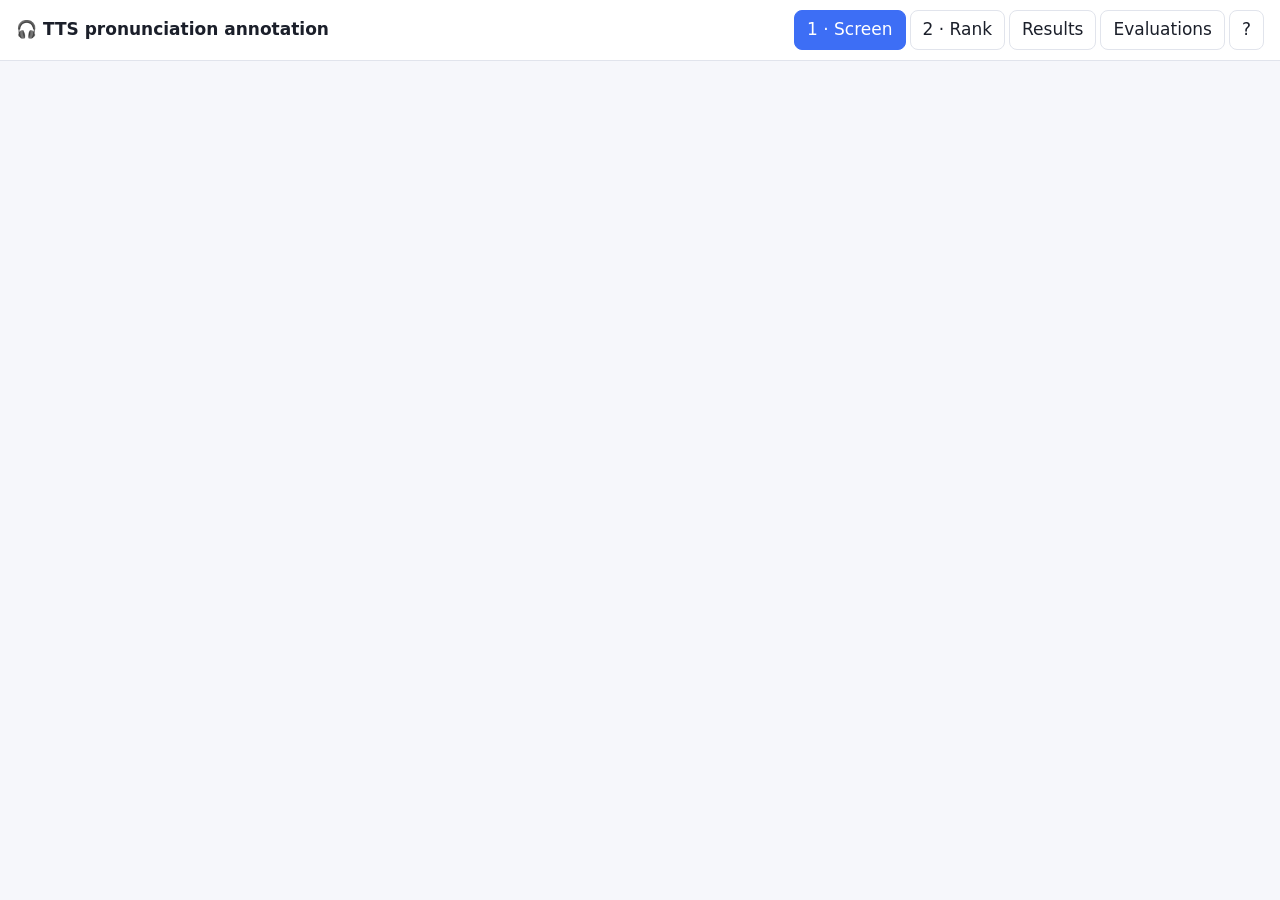
==== static/index.html @ 06015de7 "Rounds: items may carry a round; the start page picks one (default: latest) and the queue serves onl" ====
<!doctype html>
<html lang="en">
<head>
<meta charset="utf-8">
<meta name="viewport" content="width=device-width, initial-scale=1, viewport-fit=cover">
<title>TTS pronunciation annotation</title>
<link rel="stylesheet" href="/static/style.css">
</head>
<body>
<header class="top">
  <div class="brand">🎧 <span id="appTitle">TTS pronunciation annotation</span><span id="annotatorName" class="annotator"></span><span id="syncState" class="annotator" title="Saved on the server at once; copied to the dataset in the background"></span></div>
  <nav>
    <button data-tab="rate" class="tab on" title="Pass 1: screen each clip pass / fail">1 · Screen</button>
    <button data-tab="rank" class="tab" title="Pass 2: blind pairwise preference among passing clips">2 · Rank</button>
    <button data-tab="results" class="tab">Results</button>
    <button data-tab="start" class="tab">Evaluations</button>
    <button id="helpBtn" class="ghost" title="Help and keyboard shortcuts (?)">?</button>
  </nav>
</header>

<div id="outbox" class="banner" hidden></div>
<div id="localNote" class="banner info" hidden>Local mode: annotations stay on this server (no dataset configured).</div>

<main>
  <section id="start" hidden>
    <h2>Choose an evaluation</h2>
    <div id="evalList" class="evals"></div>
    <div class="method card">
      <b>Screen, then rank.</b> Pass 1 (<i>Screen</i>): each whole clip is a plain <b>Pass</b> or <b>Fail</b>; a fail needs
      one tap on a reason category. Word-level detail is optional. Pass 2 (<i>Rank</i>): only clips that passed, compared two at a time,
      blind; a Bradley–Terry fit turns the preferences into a ranking.
    </div>
    <h2>How to go through the screen</h2>
    <div class="modes">
      <label class="mode"><input type="radio" name="mode" value="compare" checked>
        <b>Compare voices on one sentence</b><span>Every voice reads the same sentence, one after another. Best for ranking.</span></label>
      <label class="mode"><input type="radio" name="mode" value="voice">
        <b>One voice through every sentence</b><span>Get to know one voice, then leave an overall note.</span></label>
    </div>
    <div class="opts">
      <label class="check"><input type="checkbox" id="blind" checked> Blind: hide voice names until I save (order shuffled)</label>
      <label class="check"><input type="checkbox" id="skipFailed" checked> Skip voices that have already failed (their unscreened clips leave the queue; clips already screened stay)</label>
      <label id="roundPickWrap" class="check" hidden>Round <select id="roundPick"></select></label>
      <label id="voicePickWrap" hidden>Voice <select id="voicePick"></select></label>
    </div>
    <button id="go" class="primary big">Start listening ▶</button>
  </section>

  <section id="rate" hidden>
    <div class="where">
      <div id="whereText"></div>
      <div class="jump"><select id="groupPick" title="Jump to"></select></div>
    </div>
    <div id="dots" class="dots"></div>
    <div class="bar"><div id="barFill"></div></div>

    <div class="card sentence">
      <div class="focus" id="focus"></div>
      <div class="plain" id="plain"></div>
      <div class="display" id="words"></div>
      <div class="english" id="gloss"></div>
    </div>

    <div class="player">
      <button id="play" class="play" aria-label="Play">▶</button>
      <div class="voice"><div id="voiceName" class="vname"></div><div id="voiceSub" class="vsub"></div><div id="voiceProv" class="prov"></div></div>
      <div class="voicenote">
        <button id="vnBtn" class="vn" title="Record spoken feedback on this clip (R)">🎙 Voice note <kbd>R</kbd></button>
        <div id="vnState" class="mini"></div>
      </div>
    </div>

    <div class="card screen">
      <div class="axis-label">Acceptable? <kbd>P</kbd> pass · <kbd>X</kbd> fail</div>
      <div class="seg pf" id="pf">
        <button data-v="pass" class="pass">✓ Pass</button>
        <button data-v="fail" class="fail">✗ Fail</button>
      </div>
      <div id="failBox" class="failbox" hidden>
        <div class="mini">Why did it fail? One tap is enough; pick all that apply (keys 1–6).</div>
        <div class="chips" id="reasons"></div>
      </div>
      <div class="axis-label gl">Voice gender <span id="genderKeys"></span></div>
      <div class="seg use" id="gender"></div>
      <details id="detail" class="detail">
        <summary>Add detail (optional): which word, stress heard vs should be, IPA heard vs expected<span id="qualityHint"></span></summary>
        <div class="taghint">Tap a word in the sentence to mark <b>wrong stress</b> or a <b>mispronunciation</b>. Shift-tap (or <button id="multiBtn" class="link">multi-word</button>) for a span.</div>
        <button id="tagSel" class="primary small" hidden>Tag selected words</button>
        <div id="tagList" class="taglist"></div>
        <div id="ratings" class="ratings"></div>
      </details>
      <label class="axis-label" for="note">Comment (optional)</label>
      <textarea id="note" rows="2" placeholder="Anything worth knowing about this clip…"></textarea>
    </div>

    <div class="actions">
      <button id="prev" class="ghost">◀ Previous</button>
      <button id="save" class="primary big">Save &amp; next ⏎</button>
      <button id="next" class="ghost">Skip ▶</button>
    </div>
    <div id="state" class="state"></div>
  </section>

  <section id="rank" hidden>
    <div class="where"><div id="rankWhere"></div><div class="jump"><select id="rankPick" title="Sentence"></select></div></div>
    <div class="bar"><div id="rankFill"></div></div>
    <div id="rankEmpty" class="card muted" hidden></div>
    <div id="rankBody">
      <div class="card sentence">
        <div class="focus" id="rFocus"></div>
        <div class="display" id="rText"></div>
        <div class="english" id="rGloss"></div>
      </div>
      <div class="duel">
        <div class="side" data-side="left"><div class="sname" id="nameL">A</div><button class="play" id="playL" aria-label="Play A">▶</button><kbd>A</kbd></div>
        <div class="vs">vs</div>
        <div class="side" data-side="right"><div class="sname" id="nameR">B</div><button class="play" id="playR" aria-label="Play B">▶</button><kbd>B</kbd></div>
      </div>
      <div class="seg outcomes" id="outcomes">
        <button data-o="left">A better <kbd>1</kbd></button>
        <button data-o="right">B better <kbd>2</kbd></button>
        <button data-o="tie">Tie <kbd>3</kbd></button>
        <button data-o="both_bad" class="bad">Both bad <kbd>4</kbd></button>
      </div>
      <input id="rNote" class="cmt" placeholder="Note (optional): why, especially for 'both bad'">
      <div class="actions">
        <button id="undo" class="ghost">↶ Undo <kbd>U</kbd></button>
        <button id="confirm" class="primary big">Confirm ⏎</button>
        <button id="rSkip" class="ghost">Skip ▶</button>
      </div>
    </div>
  </section>

  <section id="results" hidden>
    <div class="res-head">
      <h2 id="resTitle">Results</h2>
      <div><button id="dlCsv" class="ghost">Screen CSV</button> <button id="dlJson" class="ghost">Screen JSONL</button> <button id="dlPairs" class="ghost">Pairs JSONL</button></div>
    </div>
    <h3>Pass 1 · Screen</h3>
    <p class="muted">Pass rate per voice, failure reasons by type, most-failed words, voice gender. Click a heading to sort.</p>
    <div class="scroll"><table id="byVoice"></table></div>
    <h3>Pass 2 · Rank</h3>
    <p class="muted">Pairwise preferences among passing clips. Win rate counts a tie as half a win; strength is a
      Bradley–Terry fit (geometric mean 1), shown overall or for one sentence. "Both bad" comparisons are not counted
      here: they became late fails in the screen.</p>
    <div class="opts"><label>Scope <select id="btScope"></select></label></div>
    <div class="scroll"><table id="byRank"></table></div>
    <h3>By sentence</h3>
    <div class="scroll"><table id="bySentence"></table></div>
    <div id="qualityWrap" hidden><h3>Optional quality ratings</h3><div class="scroll"><table id="byQuality"></table></div></div>
  </section>
</main>

<!-- Word popover: structured pronunciation tags -->
<div id="pop" class="pop" hidden>
  <div class="pop-title" id="popTitle"></div>
  <div class="pop-ref" id="popRef"></div>
  <div class="ptabs">
    <button data-p="stress" class="ptab on">Stress</button>
    <button data-p="mis" class="ptab">Mispronounced</button>
    <button data-p="minor" class="ptab">Other</button>
  </div>
  <div class="ppanel" data-p="stress">
    <label class="mini">Syllables <span class="muted">(hyphens between them)</span></label>
    <input id="sylInput" class="ipa" placeholder="e.g. se-fer">
    <div class="mini">Voice stressed</div><div class="syls" id="sylHeard"></div>
    <div class="mini">Should be</div><div class="syls" id="sylCorrect"></div>
    <input id="stressComment" class="cmt" placeholder="Comment (optional)">
  </div>
  <div class="ppanel" data-p="mis" hidden>
    <label class="mini" for="ipaHeard">Heard (IPA)</label>
    <input id="ipaHeard" class="ipa" placeholder="what the voice said" dir="ltr">
    <label class="mini" for="ipaExpected">Expected (IPA)</label>
    <input id="ipaExpected" class="ipa" placeholder="what it should be" dir="ltr">
    <div class="keypad" id="keypad"></div>
    <button class="link ipahelp-open" type="button">IPA help: what each symbol is ▸</button>
    <input id="misComment" class="cmt" placeholder="Comment (optional)">
  </div>
  <div class="ppanel" data-p="minor" hidden>
    <div class="chips" id="minorChips"></div>
    <input id="minorComment" class="cmt" placeholder="Comment (optional)">
  </div>
  <div class="pop-actions">
    <button id="popRemove" class="ghost danger">Remove this tag</button>
    <span></span>
    <button id="popCancel" class="ghost">Cancel</button>
    <button id="popOk" class="primary small">Save tag</button>
  </div>
</div>

<div id="help" class="modal" hidden>
  <div class="modal-box">
    <h3>Screen, then rank</h3>
    <p><b>Pass 1, Screen:</b> judge the whole clip, the sentence as rendered: <b>Pass</b> (<kbd>P</kbd>) or <b>Fail</b>
      (<kbd>X</kbd>), and the voice gender (<kbd>F</kbd> <kbd>M</kbd> <kbd>U</kbd>). A fail needs one tap on a reason
      category (<kbd>1</kbd>–<kbd>6</kbd> while failing); pick all that apply. <b>Add detail</b> is optional: word-level
      issues and quality ratings, on a pass or a fail, never required.</p>
    <p><b>Pass 2, Rank:</b> two passing clips of the same sentence, blind. <kbd>A</kbd> / <kbd>B</kbd> play them;
      <kbd>1</kbd> A better, <kbd>2</kbd> B better, <kbd>3</kbd> tie, <kbd>4</kbd> both bad (both become fails);
      <kbd>Enter</kbd> confirms, <kbd>U</kbd> undoes the last one.</p>
    <h3>Word tags</h3>
    <p>Answer each row for the clip: scales are 1 = poor to 5 = native-perfect, yes/no rows are a plain yes or no, and
      choice rows pick one option. Leave a row empty if you can't judge it. Then mark word-level problems: tap the word.</p>
    <ul class="helplist">
      <li><b>Stress</b>: pick the syllable the voice stressed and the one it should have. The reference syllables and stress
        are preselected when the evaluation provides them.</li>
      <li><b>Mispronounced</b>: write what you heard and what was expected in <b>IPA</b> (the keypad has the common
        symbols). Annotators are expected to know IPA.</li>
      <li><b>Other</b>: skipped, added sound, unnatural pause, accent… with a comment. Shift-tap to tag a span.</li>
    </ul>
    <p class="muted" id="refNote"></p>
    <p><button class="ghost ipahelp-open" type="button">Open IPA help</button></p>
    <h3>Keyboard</h3>
    <table class="keys">
      <tr><td><kbd>Space</kbd></td><td>Play / pause</td></tr>
      <tr><td><kbd>P</kbd> / <kbd>X</kbd></td><td>Screen: pass / fail</td></tr>
      <tr><td><kbd>F</kbd> <kbd>M</kbd> <kbd>U</kbd></td><td>Screen: voice gender female / male / unclear</td></tr>
      <tr><td><kbd>1</kbd>–<kbd>6</kbd></td><td>Screen, while failing: toggle a reason category · Rank: 1 A better, 2 B better, 3 tie, 4 both bad</td></tr>
      <tr><td><kbd>A</kbd> <kbd>B</kbd> · <kbd>U</kbd></td><td>Rank: play A / B · undo the last comparison</td></tr>
      

      <tbody id="axisKeyHelp"></tbody>
      <tr><td><kbd>Enter</kbd></td><td>Save and next (<kbd>Ctrl</kbd>+<kbd>Enter</kbd> inside the comment)</td></tr>
      <tr><td><kbd>←</kbd> <kbd>→</kbd></td><td>Previous / next (unsaved changes are saved first)</td></tr>
      <tr><td><kbd>Esc</kbd></td><td>Close a popup</td></tr>
    </table>
    <button class="primary" id="helpClose">Close</button>
  </div>
</div>

<aside id="ipaDrawer" class="drawer" hidden>
  <div class="drawer-head">
    <b id="ipaDrawerTitle">IPA help</b>
    <button id="ipaDrawerClose" class="ghost" aria-label="Close">✕</button>
  </div>
  <input id="ipaSearch" class="cmt" placeholder="Search: a symbol, a letter, an error (e.g. ch)">
  <div id="ipaList" class="ipalist"></div>
  <details id="ipaNotesWrap"><summary>Full cliff notes</summary><div id="ipaNotes" class="md"></div></details>
</aside>

<div id="toast" class="toast" hidden></div>
<audio id="audio" preload="auto"></audio>
<script src="/static/app.js"></script>
</body>
</html>
---- static/style.css ----
:root {
  --bg: #f6f7fb; --card: #fff; --line: #e1e4ec; --fg: #1b1f2a; --dim: #4f5768; --acc: #3d6ef5; --acc-fg: #fff;
  --nik: #8a5a00; --tag: #d9480f; --good: #2b8a3e; --warn: #e8590c; --bad: #c92a2a; --sel: #e7edff;
  --lang-font: system-ui, sans-serif;
}
@media (prefers-color-scheme: dark) {
  :root { --bg: #0f1116; --card: #181b23; --line: #2b303c; --fg: #e8eaf0; --dim: #9aa3b5; --acc: #6e97ff; --acc-fg: #0b0d12;
    --nik: #ffd479; --tag: #ff8a4c; --good: #69db7c; --warn: #ffa94d; --bad: #ff6b6b; --sel: #24304f; }
}
* { box-sizing: border-box; }
[hidden] { display: none !important; }
body { margin: 0; background: var(--bg); color: var(--fg); font: 17px/1.5 system-ui, -apple-system, Segoe UI, sans-serif; }
button { font: inherit; cursor: pointer; }
kbd { font: 11px ui-monospace, monospace; border: 1px solid var(--line); border-bottom-width: 2px; border-radius: 4px; padding: 0 4px; color: var(--dim); }
.top { position: sticky; top: 0; z-index: 5; display: flex; justify-content: space-between; align-items: center; gap: 8px;
  padding: 10px 16px; background: var(--card); border-bottom: 1px solid var(--line); }
.brand { font-weight: 700; white-space: nowrap; overflow: hidden; text-overflow: ellipsis; }
nav { display: flex; gap: 4px; }
.tab, .ghost { background: transparent; color: var(--fg); border: 1px solid var(--line); border-radius: 8px; padding: 6px 12px; }
.tab.on { background: var(--acc); color: var(--acc-fg); border-color: var(--acc); }
.primary { background: var(--acc); color: var(--acc-fg); border: 0; border-radius: 10px; padding: 8px 16px; font-weight: 600; }
.primary.big { padding: 14px 22px; font-size: 17px; }
.primary.small { padding: 6px 12px; font-size: 14px; }
.link { background: none; border: 0; color: var(--acc); padding: 0; text-decoration: underline; }
.link.on { font-weight: 700; }
.danger { color: var(--bad); }
main { max-width: 980px; margin: 0 auto; padding: 14px 14px 80px; }
h2 { font-size: 18px; margin: 18px 0 10px; }
.muted { color: var(--dim); font-size: 13px; }
.card { background: var(--card); border: 1px solid var(--line); border-radius: 14px; padding: 14px 16px; margin: 12px 0; }
.banner { background: var(--warn); color: #000; padding: 8px 16px; text-align: center; }
.banner button { margin-left: 8px; }

/* start */
.evals { display: grid; gap: 10px; }
.eval { text-align: left; background: var(--card); color: var(--fg); border: 2px solid var(--line); border-radius: 12px; padding: 12px 14px; }
.eval.on { border-color: var(--acc); background: var(--sel); }
.eval b { display: block; font-size: 16px; }
.eval .meta { color: var(--dim); font-size: 13px; }
.eval .prog { height: 6px; background: var(--line); border-radius: 3px; margin-top: 8px; overflow: hidden; }
.eval .prog div { height: 100%; background: var(--good); }
.modes { display: grid; gap: 10px; grid-template-columns: 1fr 1fr; }
.mode { display: block; background: var(--card); border: 2px solid var(--line); border-radius: 12px; padding: 12px 14px; cursor: pointer; }
.mode:has(input:checked) { border-color: var(--acc); background: var(--sel); }
.mode input { float: right; }
.mode b { display: block; }
.mode span { color: var(--dim); font-size: 13px; }
.opts { display: flex; flex-wrap: wrap; gap: 16px; align-items: center; margin: 14px 0 18px; }
.check { display: flex; gap: 8px; align-items: center; }
select { font: inherit; background: var(--card); color: var(--fg); border: 1px solid var(--line); border-radius: 8px; padding: 6px 8px; max-width: 100%; }

/* rate */
.where { display: flex; justify-content: space-between; align-items: center; gap: 10px; flex-wrap: wrap; color: var(--dim); font-size: 16px; }
.where b { color: var(--fg); }
.dots { display: flex; flex-wrap: wrap; gap: 5px; margin: 10px 0 6px; }
.dot { width: 22px; height: 22px; border-radius: 50%; border: 2px solid var(--line); background: var(--card); color: var(--dim);
  font-size: 10px; display: grid; place-items: center; padding: 0; }
.dot.done { background: var(--good); border-color: var(--good); color: #fff; }
.dot.cur { border-color: var(--acc); box-shadow: 0 0 0 2px var(--acc); color: var(--fg); }
.bar { height: 4px; background: var(--line); border-radius: 2px; overflow: hidden; }
.bar div { height: 100%; background: var(--acc); width: 0; transition: width .2s; }
.sentence .focus { color: var(--dim); font-size: 12px; text-transform: uppercase; letter-spacing: .04em; }
.sentence .plain { font-family: var(--lang-font); color: var(--dim); font-size: 18px; margin-top: 6px; }
.sentence .display { font-family: var(--lang-font); font-size: 32px; line-height: 1.9; margin: 4px 0; display: flex; flex-wrap: wrap; gap: 2px 6px; }
.w { position: relative; font: inherit; color: var(--nik); background: transparent; border: 0; border-radius: 8px; padding: 0 6px; }
.w:hover { background: var(--sel); }
.w.sel { background: var(--sel); outline: 2px dashed var(--acc); }
.w.tagged { text-decoration: underline wavy var(--tag); text-underline-offset: 10px; text-decoration-thickness: 2px; }
.w .badge { position: absolute; top: -4px; left: -4px; background: var(--tag); color: #fff; font: 700 10px system-ui; border-radius: 8px; padding: 0 5px; direction: ltr; }
.sentence .english { margin-top: 4px; }
.taghint { color: var(--dim); font-size: 12px; margin-top: 8px; }
#tagSel { margin-top: 8px; }
.player { display: flex; align-items: center; gap: 14px; margin: 14px 2px; }
.play { width: 76px; height: 76px; border-radius: 50%; border: 0; background: var(--acc); color: var(--acc-fg); font-size: 26px; flex: none; }
.play.playing { background: var(--fg); color: var(--bg); }
.vname { font-weight: 700; font-size: 21px; }
.vsub { color: var(--dim); font-size: 15px; }
.axis { display: grid; grid-template-columns: 170px 1fr; gap: 6px 14px; align-items: center; padding: 8px 8px; border-radius: 10px; }
.axis.hl { background: var(--sel); }
.axis-label { font-weight: 700; font-size: 18px; margin: 10px 0 8px; display: block; }
.axis .hint { color: var(--dim); font-size: 12px; font-weight: 400; display: block; }
.seg { display: grid; grid-auto-flow: column; grid-auto-columns: 1fr; gap: 6px; }
.seg button { border: 1px solid var(--line); background: var(--card); color: var(--fg); border-radius: 10px; padding: 14px 0; font-size: 19px; font-weight: 600; }
.seg button.on { background: var(--acc); color: var(--acc-fg); border-color: var(--acc); }
.seg button.on[data-v="1"], .seg button.on[data-v="No"] { background: var(--bad); border-color: var(--bad); color: #fff; }
.seg button.on[data-v="2"] { background: var(--warn); border-color: var(--warn); color: #000; }
.seg button.on[data-v="5"], .seg button.on[data-v="Yes"] { background: var(--good); border-color: var(--good); color: #fff; }
.use { max-width: 420px; margin-bottom: 12px; }
textarea, #popComment { width: 100%; font: inherit; color: var(--fg); background: var(--bg); border: 1px solid var(--line); border-radius: 10px; padding: 8px 10px; }
.actions { position: sticky; bottom: 0; display: flex; gap: 10px; justify-content: space-between; align-items: center;
  padding: 10px 0 calc(10px + env(safe-area-inset-bottom)); background: var(--bg); border-top: 1px solid var(--line); }
.actions .primary { flex: 1; }
.state { color: var(--dim); font-size: 13px; text-align: center; }

/* popover */
.pop { position: absolute; z-index: 20; width: min(360px, calc(100vw - 20px)); background: var(--card); border: 1px solid var(--line);
  border-radius: 12px; padding: 12px; box-shadow: 0 10px 30px rgba(0,0,0,.25); }
.pop-title { font-family: var(--lang-font); font-size: 20px; color: var(--nik); margin-bottom: 8px; direction: rtl; text-align: right; }
.chips { display: flex; flex-wrap: wrap; gap: 6px; margin-bottom: 8px; }
.chip { border: 1px solid var(--line); background: var(--bg); color: var(--fg); border-radius: 16px; padding: 4px 10px; font-size: 13px; }
.chip.on { background: var(--tag); border-color: var(--tag); color: #fff; }
.pop-actions { display: flex; gap: 6px; align-items: center; margin-top: 8px; }
.pop-actions span { flex: 1; }

.modal { position: fixed; inset: 0; background: rgba(0,0,0,.45); display: grid; place-items: center; z-index: 30; }
.modal-box { background: var(--card); border-radius: 14px; padding: 18px 22px; max-width: 460px; width: calc(100vw - 30px); }
.keys td { padding: 4px 10px 4px 0; }
.toast { position: fixed; left: 50%; bottom: 90px; transform: translateX(-50%); background: var(--fg); color: var(--bg);
  padding: 10px 16px; border-radius: 10px; z-index: 40; max-width: calc(100vw - 30px); text-align: center; }

/* results */
.res-head { display: flex; justify-content: space-between; align-items: center; flex-wrap: wrap; gap: 8px; }
.scroll { overflow-x: auto; background: var(--card); border: 1px solid var(--line); border-radius: 12px; }
table { border-collapse: collapse; width: 100%; font-size: 13px; }
th, td { padding: 7px 9px; border-bottom: 1px solid var(--line); text-align: left; vertical-align: top; }
th { cursor: pointer; white-space: nowrap; color: var(--dim); }
td.n { text-align: right; font-variant-numeric: tabular-nums; white-space: nowrap; }
#byVoice td:first-child { min-width: 210px; }
#byVoice td:last-child, #byVoice td:nth-last-child(2) { min-width: 200px; }
main.wide { max-width: 1200px; }
.sbar { display: inline-block; height: 6px; background: var(--acc); border-radius: 3px; margin-left: 6px; vertical-align: middle; }

@media (max-width: 640px) {
  .brand span { display: none; }
  .modes { grid-template-columns: 1fr; }
  .axis { grid-template-columns: 1fr; }
  .sentence .display { font-size: 27px; }
  .actions .ghost { padding: 12px 10px; }
  main { padding: 10px 10px 90px; }
  .jump, .jump select { width: 100%; }
}

/* rtl / language */
body.rtl .sentence .plain, body.rtl .sentence .display, body.rtl .pop-title { direction: rtl; text-align: right; }
.banner.info { background: var(--sel); color: var(--fg); }

/* word tags */
.w .badge.s { background: var(--warn); color: #000; }
.w .badge.p { background: var(--bad); }
.taglist { display: flex; flex-direction: column; gap: 4px; margin-top: 8px; font-size: 13px; }
.taglist .t { display: block; line-height: 1.7; }
.taglist .t > * { margin-right: 6px; }
.taglist .k { font: 700 11px system-ui; padding: 1px 6px; border-radius: 6px; color: #fff; background: var(--tag); }
.taglist .k.s { background: var(--warn); color: #000; }
.taglist .k.p { background: var(--bad); }
.taglist .ww { font-family: var(--lang-font); font-size: 16px; color: var(--nik); }
.taglist .ipa-t { font-family: "Charis SIL", "Doulos SIL", "Noto Sans", serif; }
.pop-ref { color: var(--dim); font-size: 12px; margin: -4px 0 8px; }
.pop-ref .ipa-t { color: var(--fg); font-family: "Charis SIL", "Doulos SIL", "Noto Sans", serif; font-size: 14px; }
.ptabs { display: grid; grid-template-columns: repeat(3, 1fr); gap: 4px; margin-bottom: 8px; }
.ptab { border: 1px solid var(--line); background: var(--bg); color: var(--fg); border-radius: 8px; padding: 6px 0; font-size: 13px; }
.ptab.on { background: var(--acc); color: var(--acc-fg); border-color: var(--acc); }
.ptab .dotmark { color: var(--tag); }
.mini { display: block; font-size: 15px; color: var(--dim); margin: 6px 0 3px; }
input.ipa, input.cmt { width: 100%; font: 16px "Charis SIL", "Doulos SIL", "Noto Sans", system-ui, sans-serif; color: var(--fg);
  background: var(--bg); border: 1px solid var(--line); border-radius: 8px; padding: 7px 9px; }
input.cmt { font: inherit; margin-top: 8px; }
input.ipa:focus, input.cmt:focus { outline: 2px solid var(--acc); }
.syls { display: flex; flex-wrap: wrap; gap: 6px; }
body.rtl .syls { direction: ltr; }
.syls button { border: 1px solid var(--line); background: var(--bg); color: var(--fg); border-radius: 8px; padding: 6px 12px; font-size: 15px; min-width: 44px; }
#sylHeard button.on { background: var(--bad); border-color: var(--bad); color: #fff; }
#sylCorrect button.on { background: var(--good); border-color: var(--good); color: #fff; }
.keypad { display: flex; flex-wrap: wrap; gap: 4px; margin-top: 8px; }
.keypad button { border: 1px solid var(--line); background: var(--card); color: var(--fg); border-radius: 6px; min-width: 34px; padding: 5px 6px;
  font: 16px "Charis SIL", "Doulos SIL", "Noto Sans", serif; }
.helplist { padding-left: 18px; } .helplist li { margin: 4px 0; }
.modal-box { max-height: 90vh; overflow-y: auto; }

/* IPA help drawer */
.drawer { position: fixed; top: 0; right: 0; bottom: 0; width: min(440px, 100vw); z-index: 35; background: var(--card);
  border-left: 1px solid var(--line); box-shadow: -10px 0 30px rgba(0,0,0,.2); padding: 14px; overflow-y: auto; }
.drawer-head { display: flex; justify-content: space-between; align-items: center; margin-bottom: 8px; }
.ipalist { display: flex; flex-direction: column; gap: 8px; margin: 10px 0; }
.ipa-e { border: 1px solid var(--line); border-radius: 10px; padding: 8px 10px; }
.ipa-e .sym { font: 22px "Charis SIL", "Doulos SIL", "Noto Sans", serif; margin-right: 8px; }
.ipa-e .lt { font-family: var(--lang-font); color: var(--nik); }
.ipa-e .ex { font-family: var(--lang-font); color: var(--dim); font-size: 13px; }
.ipa-e .err { font-size: 13px; color: var(--bad); }
.ipa-e button.ins { float: right; }
.ipahelp-open { margin-top: 6px; font-size: 13px; }
.md { font-size: 13px; } .md table { font-size: 12px; } .md td, .md th { padding: 4px 6px; } .md code { font-family: "Charis SIL", "Doulos SIL", serif; }

/* screen, then rank */
.method { font-size: 14px; }
.seg.pf { max-width: 420px; }
.seg.pf button { padding: 14px 0; font-size: 19px; }
.seg.pf button.pass.on { background: var(--good); border-color: var(--good); color: #fff; }
.seg.pf button.fail.on { background: var(--bad); border-color: var(--bad); color: #fff; }
.failbox { margin: 10px 0 4px; padding: 10px; border: 1px dashed var(--bad); border-radius: 10px; }
.failbox.ok { border-color: var(--good); }
.axis-label.gl { margin-top: 14px; }
.seg.use button.on[data-v="female"], .seg.use button.on[data-v="male"], .seg.use button.on[data-v="unclear"] { background: var(--acc); border-color: var(--acc); color: var(--acc-fg); }
.ratings .axis { padding-left: 0; padding-right: 0; }
.duel { display: grid; grid-template-columns: 1fr auto 1fr; gap: 12px; align-items: center; margin: 14px 0; }
.side { background: var(--card); border: 2px solid var(--line); border-radius: 14px; padding: 16px; display: flex; flex-direction: column; align-items: center; gap: 8px; }
.side.chosen { border-color: var(--good); box-shadow: 0 0 0 2px var(--good); }
.side.tie { border-color: var(--acc); }
.side.bad { border-color: var(--bad); }
.sname { font-weight: 700; font-size: 18px; }
.vs { color: var(--dim); font-weight: 700; }
.seg.outcomes { grid-auto-flow: row; grid-template-columns: repeat(4, 1fr); margin-bottom: 10px; }
.seg.outcomes button { font-size: 15px; padding: 12px 0; }
.seg.outcomes button.on { background: var(--acc); color: var(--acc-fg); border-color: var(--acc); }
.seg.outcomes button.bad.on { background: var(--bad); border-color: var(--bad); color: #fff; }
@media (max-width: 640px) { .seg.outcomes { grid-template-columns: 1fr 1fr; } .tab { padding: 6px 8px; font-size: 13px; } }
.dot.fail { background: var(--bad); border-color: var(--bad); color: #fff; }
.detail { margin-top: 14px; border-top: 1px solid var(--line); padding-top: 10px; }
.detail summary { cursor: pointer; color: var(--acc); font-size: 14px; }
.chip kbd { margin-right: 2px; }
.chip.on kbd { color: #fff; border-color: rgba(255,255,255,.7); background: transparent; }

.voicenote { display: flex; align-items: center; gap: 10px; margin: 12px 0 4px; flex-wrap: wrap; }
.vn.rec { background: #d92d20; color: #fff; border-color: #d92d20; animation: vnpulse 1.2s infinite; }
@keyframes vnpulse { 50% { opacity: .7; } }

/* readability pass (2026-11-18) */
.pf, .seg.use, #gender { max-width: none !important; }
.seg.pf button { padding: 20px 0; font-size: 22px; }
.player .voicenote { margin: 0 0 0 auto; }
.vn { white-space: nowrap; font-size: 18px; padding: 14px 20px; border-radius: 40px; border: 2px solid var(--line); background: var(--card); color: var(--fg); font-weight: 600; }
.vn.rec { border-color: #d92d20; }
.prov { color: var(--dim); font-size: 14px; margin-top: 2px; }
.annotator { color: var(--dim); font-size: 14px; margin-left: 12px; font-weight: 400; }
.dots button, .dots span { min-width: 30px; min-height: 30px; font-size: 14px; }
@media (max-width: 640px) { .player { flex-wrap: wrap; } .player .voicenote { margin: 6px 0 0; width: 100%; } .vn { width: 100%; } }
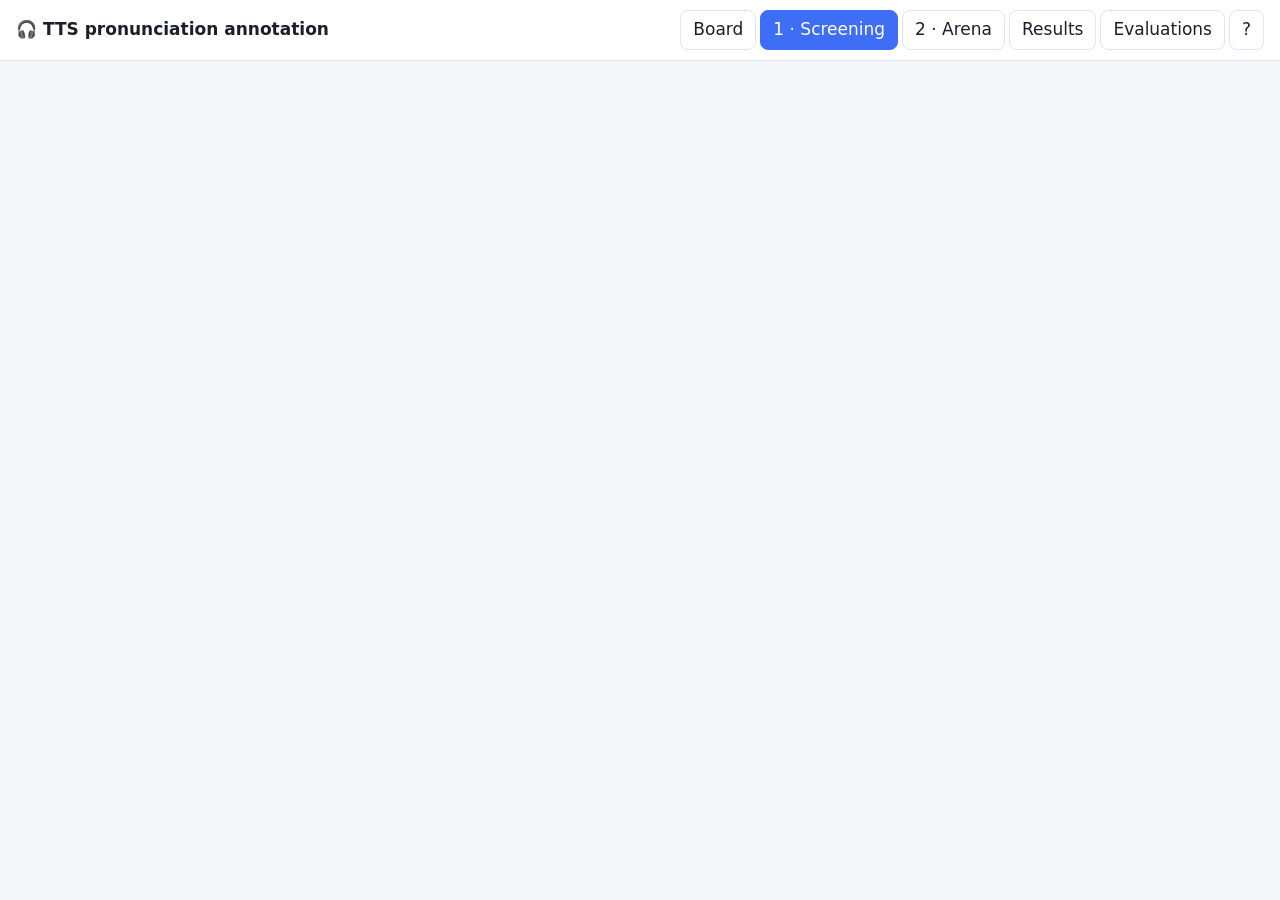
==== commit 811507f0: "Graduation: Screening and Arena stages, and a Board showing every voice in its stage (screening, are" ====
--- a/static/index.html
+++ b/static/index.html
@@ -10,8 +10,9 @@
 <header class="top">
   <div class="brand">🎧 <span id="appTitle">TTS pronunciation annotation</span><span id="annotatorName" class="annotator"></span><span id="syncState" class="annotator" title="Saved on the server at once; copied to the dataset in the background"></span></div>
   <nav>
-    <button data-tab="rate" class="tab on" title="Pass 1: screen each clip pass / fail">1 · Screen</button>
-    <button data-tab="rank" class="tab" title="Pass 2: blind pairwise preference among passing clips">2 · Rank</button>
+    <button data-tab="board" class="tab" title="Where every voice is: screening, arena or out">Board</button>
+    <button data-tab="rate" class="tab on" title="Stage 1: every new voice gets a pass or fail">1 · Screening</button>
+    <button data-tab="rank" class="tab" title="Stage 2: voices that passed screening meet head to head, blind">2 · Arena</button>
     <button data-tab="results" class="tab">Results</button>
     <button data-tab="start" class="tab">Evaluations</button>
     <button id="helpBtn" class="ghost" title="Help and keyboard shortcuts (?)">?</button>
@@ -39,6 +40,7 @@
     </div>
     <div class="opts">
       <label class="check"><input type="checkbox" id="blind" checked> Blind: hide voice names until I save (order shuffled)</label>
+      <label class="check"><input type="checkbox" id="unscreenedOnly" checked> Only clips I haven't screened yet</label>
       <label class="check"><input type="checkbox" id="skipFailed" checked> Skip voices that have already failed (their unscreened clips leave the queue; clips already screened stay)</label>
       <label id="roundPickWrap" class="check" hidden>Round <select id="roundPick"></select></label>
       <label id="voicePickWrap" hidden>Voice <select id="voicePick"></select></label>
@@ -77,9 +79,11 @@
         <button data-v="fail" class="fail">✗ Fail</button>
       </div>
       <div id="failBox" class="failbox" hidden>
+        <div class="mini" id="standardNote"></div>
         <div class="mini">Why did it fail? One tap is enough; pick all that apply (keys 1–6).</div>
         <div class="chips" id="reasons"></div>
       </div>
+      <div id="obsBox"><div class="axis-label">Observations <span class="mini" style="display:inline">(don't fail the clip; tap any that apply)</span></div><div class="chips" id="obs"></div></div>
       <div class="axis-label gl">Voice gender <span id="genderKeys"></span></div>
       <div class="seg use" id="gender"></div>
       <details id="detail" class="detail">
@@ -131,6 +135,11 @@
     </div>
   </section>
 
+  <section id="board" hidden>
+    <p class="mini">Each voice graduates: new candidates start in <b>Screening</b> (a pass or fail per clip); a voice that
+      passes and never fails moves to the <b>Arena</b> (blind head to head); the first fail sends it <b>Out</b>, with the reason kept.</p>
+    <div id="boardCols" class="board"></div>
+  </section>
   <section id="results" hidden>
     <div class="res-head">
       <h2 id="resTitle">Results</h2>
--- a/static/style.css
+++ b/static/style.css
@@ -224,3 +224,11 @@
 .annotator { color: var(--dim); font-size: 14px; margin-left: 12px; font-weight: 400; }
 .dots button, .dots span { min-width: 30px; min-height: 30px; font-size: 14px; }
 @media (max-width: 640px) { .player { flex-wrap: wrap; } .player .voicenote { margin: 6px 0 0; width: 100%; } .vn { width: 100%; } }
+
+/* graduation board (2026-11-18) */
+.board { display: grid; grid-template-columns: repeat(3, 1fr); gap: 12px; }
+.board .col { background: var(--card); border: 1px solid var(--line); border-radius: 12px; padding: 10px 12px; }
+.board .col h3 { margin: 2px 0 8px; font-size: 18px; }
+.board .v { border-top: 1px solid var(--line); padding: 6px 0; font-size: 15px; }
+.board .why { color: var(--dim); font-size: 13px; }
+@media (max-width: 760px) { .board { grid-template-columns: 1fr; } }
